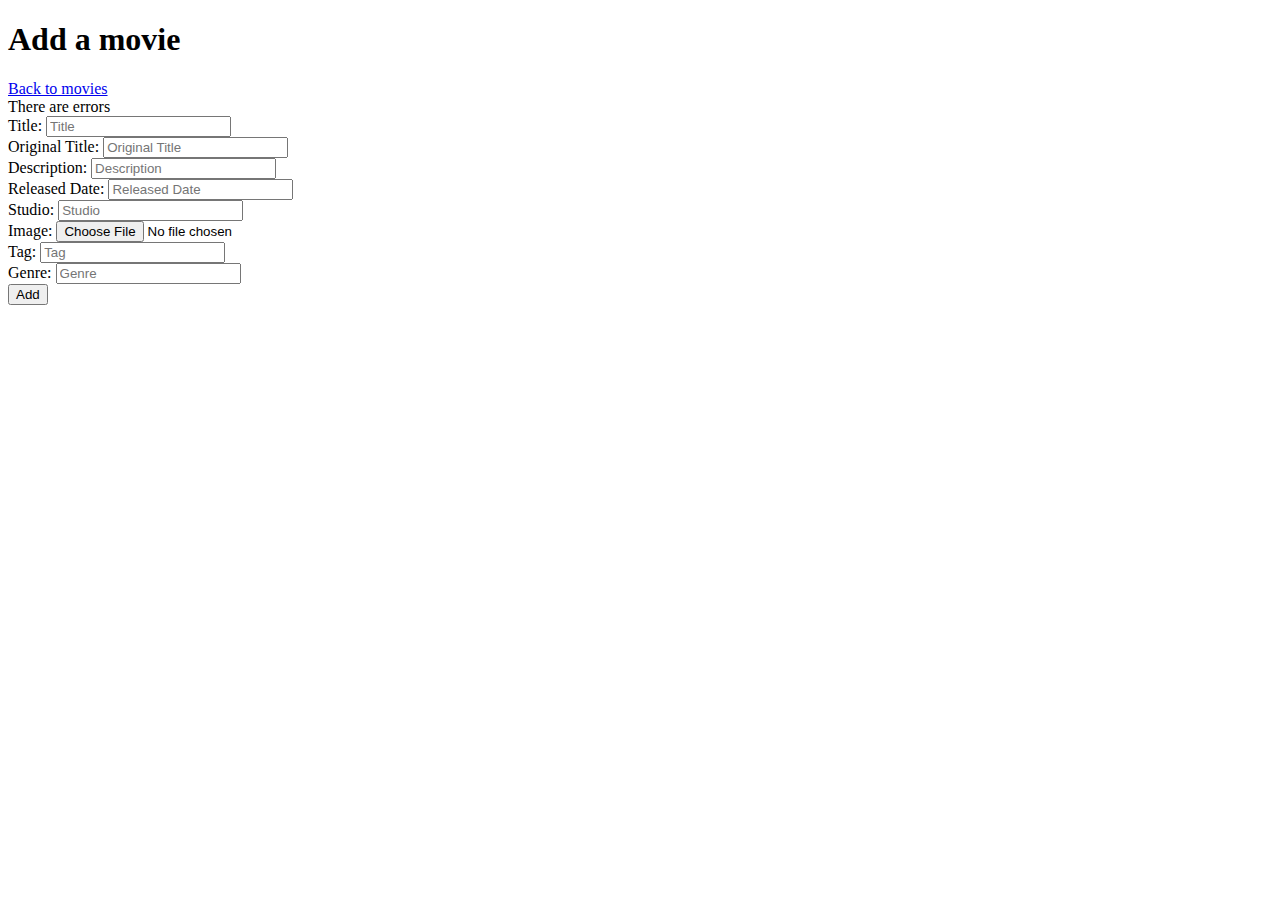
==== movie-store/src/main/resources/templates/movies/add.html @ 3caac066 "[003] Added CRUD opeartions" ====
<!doctype html>
<html lang="en">

<head th:replace="/fragments/head"></head>

<body>

<nav th:replace="/fragments/nav :: nav-admin"></nav>

<div class="container">

    <h1 class="display-2">Add a movie</h1>
    <a href="/movies" class="btn btn-primary mb-5">Back to movies</a>

    <div th:if="${message}" th:text="${message}" th:class="${'alert ' + alertClass}"></div>

    <form method="post" th:object="${movie}" th:action="@{/movies/add}" enctype="multipart/form-data">

        <div th:if="${#fields.hasErrors('*')}" class="alert alert-danger">
            There are errors
        </div>

        <div class="form-group">
            <label for="">Title:</label>
            <input type="text" class="form-control" th:field="*{title}" placeholder="Title">
            <span class="error" th:if="${#fields.hasErrors('title')}" th:errors="*{title}"></span>
        </div>
        <div class="form-group">
            <label for="">Original Title:</label>
            <input type="text" class="form-control" th:field="*{original_title}" placeholder="Original Title">
            <span class="error" th:if="${#fields.hasErrors('original_title')}" th:errors="*{original_title}"></span>
        </div>
        <div class="form-group">
            <label for="">Description:</label>
            <input type="text" class="form-control" th:field="*{description}" placeholder="Description">
            <span class="error" th:if="${#fields.hasErrors('description')}" th:errors="*{description}"></span>
        </div>
        <div class="form-group">
            <label for="">Released Date:</label>
            <input type="text" class="form-control" th:field="*{released}" placeholder="Released Date">
            <span class="error" th:if="${#fields.hasErrors('released')}" th:errors="*{released}"></span>
        </div>
        <div class="form-group">
            <label for="">Studio:</label>
            <input type="text" class="form-control" th:field="*{studio}" placeholder="Studio">
            <span class="error" th:if="${#fields.hasErrors('studio')}" th:errors="*{studio}"></span>
        </div>

        <div class="form-group">
            <label for="">Image:</label>
            <input type="file" class="form-control" th:name="file">
            <img class="mt-2" src="#" alt="" id="imgPreview1">
        </div>

        <div class="form-group">
            <label for="">Tag:</label>
            <input type="text" class="form-control" th:field="*{tag}" placeholder="Tag">
            <span class="error" th:if="${#fields.hasErrors('tag')}" th:errors="*{tag}"></span>
        </div>
        <div class="form-group">
            <label for="">Genre:</label>
            <input type="text" class="form-control" th:field="*{genre}" placeholder="Genre">
            <span class="error" th:if="${#fields.hasErrors('genre')}" th:errors="*{genre}"></span>
        </div>

        <button class="btn btn-danger mb-5">Add</button>

    </form>

</div>

<div th:replace="/fragments/footer"></div>


<script>
             $(function () {

                $("#file").change(function () {
                    readURL(this, '1');
                });

                });
 </script>

</body>

</html>
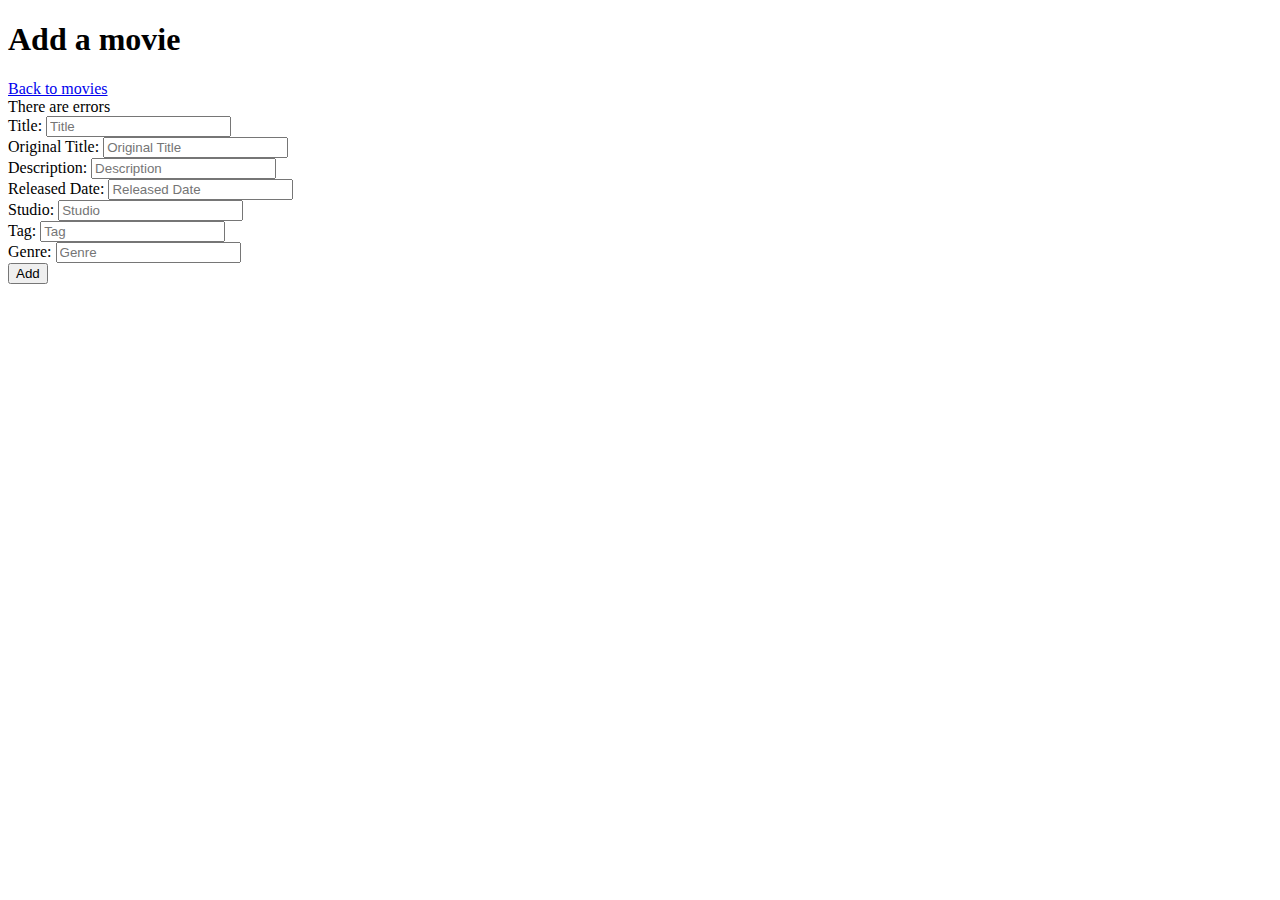
==== commit dc76e530: "code refactored" ====
--- a/movie-store/src/main/resources/templates/movies/add.html
+++ b/movie-store/src/main/resources/templates/movies/add.html
@@ -1,11 +1,11 @@
 <!doctype html>
 <html lang="en">
 
-<head th:replace="/fragments/head"></head>
+<head th:replace="movies/head"></head>
 
 <body>
 
-<nav th:replace="/fragments/nav :: nav-admin"></nav>
+<nav th:replace="movies/nav :: nav-admin"></nav>
 
 <div class="container">
 
@@ -47,12 +47,6 @@
         </div>
 
         <div class="form-group">
-            <label for="">Image:</label>
-            <input type="file" class="form-control" th:name="file">
-            <img class="mt-2" src="#" alt="" id="imgPreview1">
-        </div>
-
-        <div class="form-group">
             <label for="">Tag:</label>
             <input type="text" class="form-control" th:field="*{tag}" placeholder="Tag">
             <span class="error" th:if="${#fields.hasErrors('tag')}" th:errors="*{tag}"></span>
@@ -69,7 +63,7 @@
 
 </div>
 
-<div th:replace="/fragments/footer"></div>
+<div th:replace="movies/footer"></div>
 
 
 <script>
